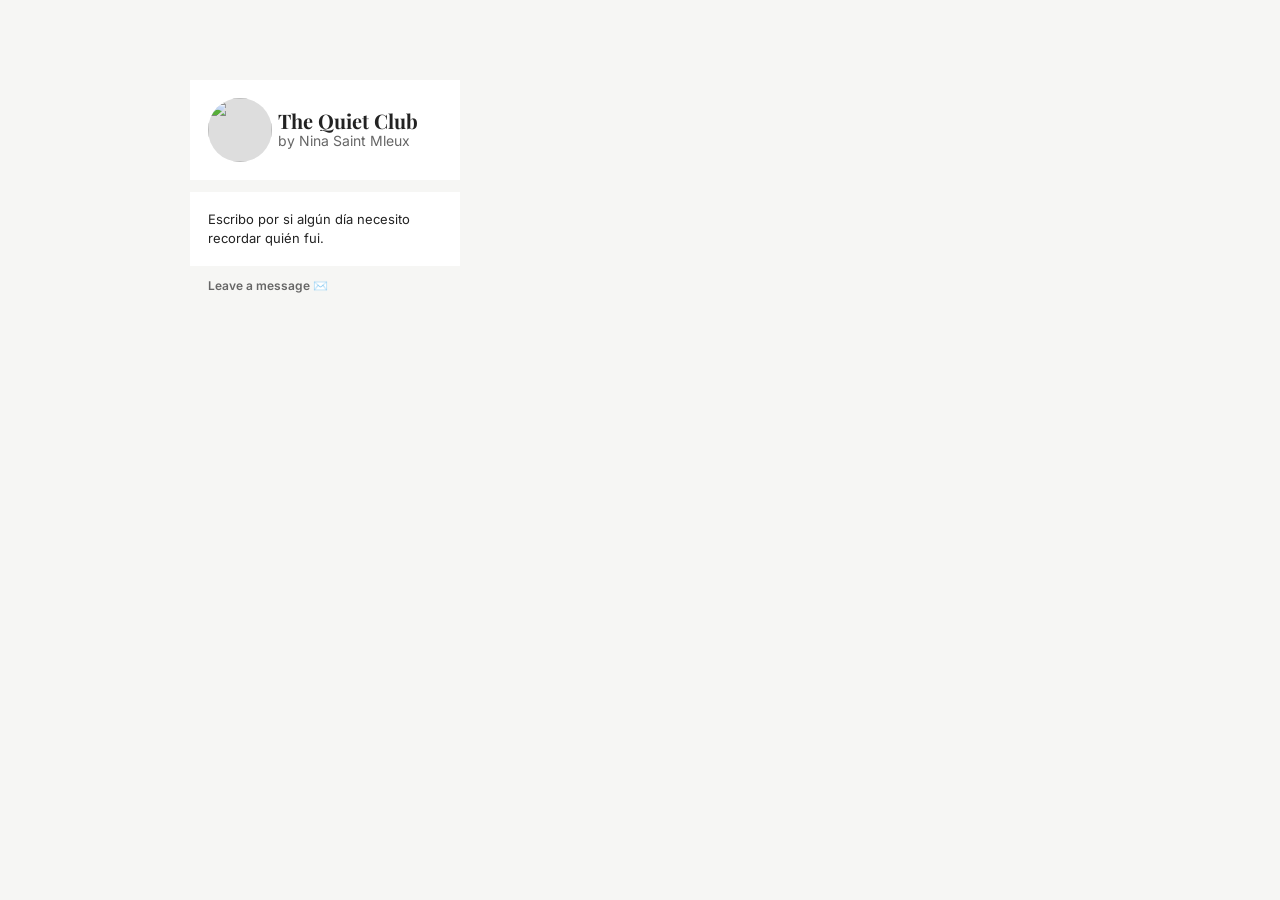
==== index.html @ 1ccd22f9 "Update index.html" ====
<!DOCTYPE html>
<html lang="es">
<head>
<meta charset="UTF-8">
<meta name="viewport" content="width=device-width, initial-scale=1.0">
<title>The Quiet Club</title>

<link href="https://fonts.googleapis.com/css2?family=Playfair+Display:wght@400;600&family=Inter:wght@300;400;500&display=swap" rel="stylesheet">
<link rel="icon" type="image/png" href="favicon.png">

<style>
body{
  margin:0;
  background:#f6f6f4;
  font-family:'Inter', sans-serif;
  color:#222;
}

.layout{
  max-width:900px;
  margin:80px auto;
  display:grid;
  grid-template-columns:270px 520px;
  gap:50px;
  padding:0 24px;
}

.profile-column{
  width:270px;
}

.profile-card,
.description-card{
  width:270px;
  background:white;
  padding:18px;
  border-radius:0;
  margin-bottom:12px;
  box-sizing:border-box;
}

.profile-header{
  display:flex;
  align-items:center;
  gap:6px;
}

#avatar{
  width:64px;
  height:64px;
  border-radius:50%;
  object-fit:cover;
  background:#ddd;
}

.profile-text h1{
  margin:0;
  font-family:'Playfair Display', serif;
  font-size:20px;
  line-height:1.05;
  white-space:nowrap;
}

#profileUsername{
  margin:2px 0 0 0;
  font-size:14px;
  color:#666;
  line-height:1.2;
}

#profileDescription{
  margin:0;
  font-size:13px;
  line-height:1.45;
}

.message-button{
  display:flex;
  align-items:center;
  gap:6px;
  margin-left:18px;
  font-size:12px;
  font-family:'Inter', sans-serif;
  font-weight:600;
  color:#666;
  text-decoration:none;
  padding-left:18px;
  margin-left:0;
}

.posts-column{
  display:flex;
  flex-direction:column;
  gap:24px;
  width:520px;
}

.post-box{
  background:white;
  padding:22px;
  border-radius:0;
  box-sizing:border-box;
}

.post-grid{
  display:grid;
  grid-template-columns:repeat(3, 1fr);
  gap:8px;
  width:96%;
  margin:0 auto 14px auto;
}

.post-image{
  width:100%;
  aspect-ratio:1/1;
  object-fit:cover;
  display:block;
}

.single-image{
  width:85%;
  display:block;
  margin:0 auto 14px auto;
  aspect-ratio:auto;
  height:auto;
  object-fit:cover;
}

.post-title{
  font-family:'Playfair Display', serif;
  font-size:18px;
  line-height:1.25;
  margin:0 0 10px 0;
  font-weight:400;
}

.post-text{
  font-family:'Inter', sans-serif;
  font-size:13px;
  line-height:1.45;
  margin:0;
  white-space:pre-line;
}

.post-tag{
  font-size:12px;
  color:#777;
  margin-top:10px;
}

.post-footer{
  display:flex;
  justify-content:space-between;
  align-items:center;
  margin-top:10px;
  position:relative;
}

.post-menu{
  position:relative;
}

.menu-btn{
  background:none;
  border:none;
  font-size:18px;
  color:#777;
  cursor:pointer;
  padding:0;
  line-height:1;
}

.menu-dropdown{
  display:none;
  position:absolute;
  right:0;
  bottom:24px;
  background:white;
  border:1px solid #eee;
  min-width:90px;
  box-shadow:0 6px 20px rgba(0,0,0,0.08);
  z-index:10;
}

.menu-dropdown button{
  width:100%;
  background:none;
  border:none;
  padding:8px 12px;
  font-size:12px;
  text-align:left;
  cursor:pointer;
  color:#444;
}

.menu-dropdown button:hover{
  background:#f7f7f7;
}

.post-menu.active .menu-dropdown{
  display:block;
}

@media(max-width:768px){

  .layout{
    grid-template-columns:1fr;
    gap:32px;
    margin:32px auto;
    padding:0 16px;
  }

  .profile-column{
    width:100%;
  }

  .profile-card,
  .description-card{
    width:100%;
  }

  .posts-column{
    width:100%;
  }

  .post-box{
    width:100%;
    padding:16px;
    box-sizing:border-box;
  }

  .profile-text h1{
    font-size:18px;
    white-space:normal;
  }

  #profileUsername{
    font-size:13px;
  }

  #profileDescription{
    font-size:13px;
    line-height:1.35;
  }

  .message-button{
    margin-left:0;
  }

  .post-grid{
    width:100%;
    display:grid;
    grid-template-columns:1fr;
    gap:8px;
  }

  .post-image{
    width:100%;
    max-width:100%;
    height:auto;
    aspect-ratio:auto;
    display:block;
    object-fit:cover;
  }

}
</style>
</head>

<body>

<div class="layout">

  <div class="profile-column">

    <div class="profile-card">
      <div class="profile-header">
        <img id="avatar" src="https://firebasestorage.googleapis.com/v0/b/thequietclub-7265a.firebasestorage.app/o/avatar%2F1773649331526_b7c4cd37219574d3448099360cd91b55.jpg?alt=media&token=54cd5c88-1cfa-406c-af05-291b288e58f8">
        <div class="profile-text">
          <h1 id="profileName">The Quiet Club</h1>
          <p id="profileUsername">by Nina Saint Mleux</p>
        </div>
      </div>
    </div>

    <div class="description-card">
      <p id="profileDescription">Escribo por si algún día necesito recordar quién fui.</p>
    </div>

    <a id="messageLink" class="message-button" href="#" target="_blank">
    Leave a message ✉️
</a>

  </div>

  <div class="posts-column" id="postsContainer"></div>

</div>

<script type="module">
import { db } from "./firebase-config.js";

import {
  doc,
  getDoc,
  collection,
  getDocs,
  query,
  orderBy
} from "https://www.gstatic.com/firebasejs/10.8.1/firebase-firestore.js";

async function loadSite(){

  const profileSnap = await getDoc(doc(db,"profile","main"));

  if(profileSnap.exists()){
    const data = profileSnap.data();

    document.getElementById("profileName").textContent = data.name || "your name";
    document.getElementById("profileUsername").textContent = data.username || "@username";
    document.getElementById("profileDescription").textContent = data.description || "";

    if(data.avatarURL){
      document.getElementById("avatar").src = data.avatarURL;
    }

    if(data.buttonLink){
      document.getElementById("messageLink").href = data.buttonLink;
    }
  }

  const postsQuery = query(collection(db,"posts"), orderBy("createdAt","desc"));
  const postsSnap = await getDocs(postsQuery);

  const postsContainer = document.getElementById("postsContainer");

postsSnap.forEach(docItem => {

    const post = docItem.data();

    const div = document.createElement("div");
    div.className = "post-box";

    let imagesHTML = "";

    if(post.showImages !== false && post.images && post.images.length > 0){

  if(post.images.length === 1){
    imagesHTML = `
      <img src="${post.images[0]}" class="post-image single-image">
    `;
  } else {
    imagesHTML = `
      <div class="post-grid">
        ${post.images.map(url =>
          `<img src="${url}" class="post-image">`
        ).join("")}
      </div>
    `;
  }

}
    let titleHTML = post.title ? `<p class="post-title">${post.title}</p>` : "";
    let tagHTML = post.tag ? `<p class="post-tag">#${post.tag}</p>` : "";

div.innerHTML = `
  ${imagesHTML}
  ${titleHTML}
  <p class="post-text">${post.text || ""}</p>

  
  <div class="post-footer">
  ${tagHTML}

  <div class="post-menu">
    <button class="menu-btn">⋯</button>
    <div class="menu-dropdown">
      <button class="share-btn">Share</button>
    </div>
  </div>
</div>
`;

const menuBtn = div.querySelector(".menu-btn");
const postMenu = div.querySelector(".post-menu");
const shareBtn = div.querySelector(".share-btn");

menuBtn.addEventListener("click", () => {
  postMenu.classList.toggle("active");
});

shareBtn.addEventListener("click", async () => {
  const link = `https://thequietclub.site/post.html?id=${docItem.id}`;

  await navigator.clipboard.writeText(link);
  alert("Link copied");

  postMenu.classList.remove("active");
});

    postsContainer.appendChild(div);
  });
}

document.addEventListener("click", (e) => {
  if (!e.target.closest(".post-menu")) {
    document.querySelectorAll(".post-menu").forEach(menu => {
      menu.classList.remove("active");
    });
  }
});

loadSite();
</script>

</body>
</html>
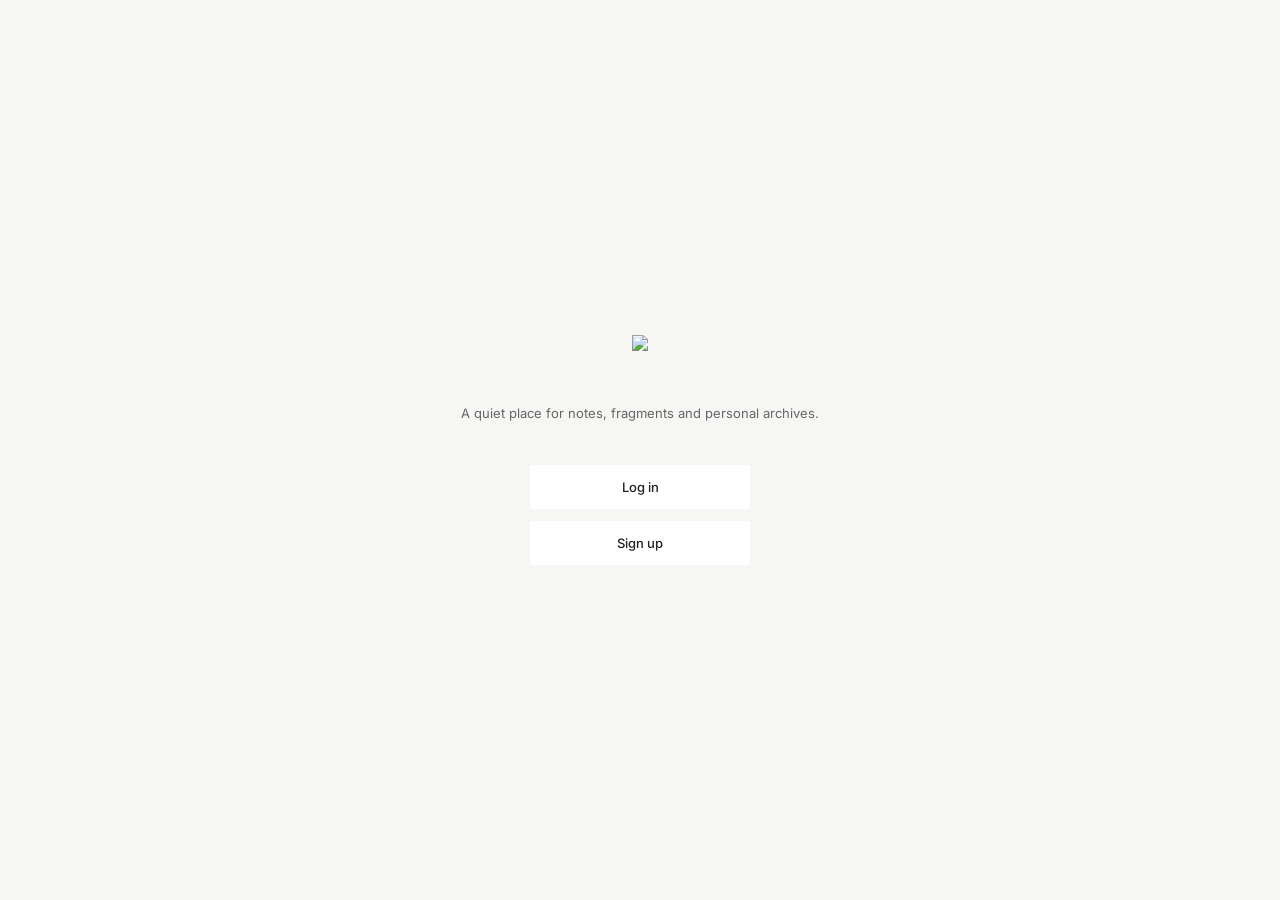
==== commit 159fb8ef: "Update index.html" ====
--- a/index.html
+++ b/index.html
@@ -14,404 +14,81 @@
   background:#f6f6f4;
   font-family:'Inter', sans-serif;
   color:#222;
+  display:flex;
+  justify-content:center;
+  align-items:center;
+  min-height:100vh;
 }
 
-.layout{
-  max-width:900px;
-  margin:80px auto;
-  display:grid;
-  grid-template-columns:270px 520px;
-  gap:50px;
-  padding:0 24px;
+.container{
+  text-align:center;
+  max-width:520px;
+  padding:24px;
 }
 
-.profile-column{
-  width:270px;
+.logo{
+  width:320px;
+  max-width:90%;
+  margin-bottom:36px;
 }
 
-.profile-card,
-.description-card{
-  width:270px;
-  background:white;
-  padding:18px;
-  border-radius:0;
-  margin-bottom:12px;
-  box-sizing:border-box;
+.subtitle{
+  font-size:13px;
+  color:#666;
+  line-height:1.5;
+  margin-bottom:42px;
 }
 
-.profile-header{
+.buttons{
   display:flex;
-  align-items:center;
-  gap:6px;
+  flex-direction:column;
+  gap:12px;
+  max-width:220px;
+  margin:0 auto;
 }
 
-#avatar{
-  width:64px;
-  height:64px;
-  border-radius:50%;
-  object-fit:cover;
-  background:#ddd;
+.button{
+  display:block;
+  text-decoration:none;
+  color:#222;
+  background:white;
+  padding:14px;
+  font-size:13px;
+  font-weight:500;
 }
 
-.profile-text h1{
-  margin:0;
-  font-family:'Playfair Display', serif;
-  font-size:20px;
-  line-height:1.05;
-  white-space:nowrap;
-}
-
-#profileUsername{
-  margin:2px 0 0 0;
-  font-size:14px;
-  color:#666;
-  line-height:1.2;
-}
-
-#profileDescription{
-  margin:0;
-  font-size:13px;
-  line-height:1.45;
-}
-
-.message-button{
-  display:flex;
-  align-items:center;
-  gap:6px;
-  margin-left:18px;
-  font-size:12px;
-  font-family:'Inter', sans-serif;
-  font-weight:600;
-  color:#666;
-  text-decoration:none;
-  padding-left:18px;
-  margin-left:0;
-}
-
-.posts-column{
-  display:flex;
-  flex-direction:column;
-  gap:24px;
-  width:520px;
-}
-
-.post-box{
-  background:white;
-  padding:22px;
-  border-radius:0;
-  box-sizing:border-box;
-}
-
-.post-grid{
-  display:grid;
-  grid-template-columns:repeat(3, 1fr);
-  gap:8px;
-  width:96%;
-  margin:0 auto 14px auto;
-}
-
-.post-image{
-  width:100%;
-  aspect-ratio:1/1;
-  object-fit:cover;
-  display:block;
-}
-
-.single-image{
-  width:85%;
-  display:block;
-  margin:0 auto 14px auto;
-  aspect-ratio:auto;
-  height:auto;
-  object-fit:cover;
-}
-
-.post-title{
-  font-family:'Playfair Display', serif;
-  font-size:18px;
-  line-height:1.25;
-  margin:0 0 10px 0;
-  font-weight:400;
-}
-
-.post-text{
-  font-family:'Inter', sans-serif;
-  font-size:13px;
-  line-height:1.45;
-  margin:0;
-  white-space:pre-line;
-}
-
-.post-tag{
-  font-size:12px;
-  color:#777;
-  margin-top:10px;
-}
-
-.post-footer{
-  display:flex;
-  justify-content:space-between;
-  align-items:center;
-  margin-top:10px;
-  position:relative;
-}
-
-.post-menu{
-  position:relative;
-}
-
-.menu-btn{
-  background:none;
-  border:none;
-  font-size:18px;
-  color:#777;
-  cursor:pointer;
-  padding:0;
-  line-height:1;
-}
-
-.menu-dropdown{
-  display:none;
-  position:absolute;
-  right:0;
-  bottom:24px;
-  background:white;
-  border:1px solid #eee;
-  min-width:90px;
-  box-shadow:0 6px 20px rgba(0,0,0,0.08);
-  z-index:10;
-}
-
-.menu-dropdown button{
-  width:100%;
-  background:none;
-  border:none;
-  padding:8px 12px;
-  font-size:12px;
-  text-align:left;
-  cursor:pointer;
-  color:#444;
-}
-
-.menu-dropdown button:hover{
-  background:#f7f7f7;
-}
-
-.post-menu.active .menu-dropdown{
-  display:block;
+.button:hover{
+  background:#ecece8;
 }
 
 @media(max-width:768px){
-
-  .layout{
-    grid-template-columns:1fr;
-    gap:32px;
-    margin:32px auto;
-    padding:0 16px;
+  .logo{
+    width:260px;
   }
 
-  .profile-column{
-    width:100%;
+  .subtitle{
+    font-size:12px;
   }
-
-  .profile-card,
-  .description-card{
-    width:100%;
-  }
-
-  .posts-column{
-    width:100%;
-  }
-
-  .post-box{
-    width:100%;
-    padding:16px;
-    box-sizing:border-box;
-  }
-
-  .profile-text h1{
-    font-size:18px;
-    white-space:normal;
-  }
-
-  #profileUsername{
-    font-size:13px;
-  }
-
-  #profileDescription{
-    font-size:13px;
-    line-height:1.35;
-  }
-
-  .message-button{
-    margin-left:0;
-  }
-
-  .post-grid{
-    width:100%;
-    display:grid;
-    grid-template-columns:1fr;
-    gap:8px;
-  }
-
-  .post-image{
-    width:100%;
-    max-width:100%;
-    height:auto;
-    aspect-ratio:auto;
-    display:block;
-    object-fit:cover;
-  }
-
 }
 </style>
 </head>
 
 <body>
 
-<div class="layout">
+<div class="container">
 
-  <div class="profile-column">
+  <img src="logo.png" class="logo">
 
-    <div class="profile-card">
-      <div class="profile-header">
-        <img id="avatar" src="https://firebasestorage.googleapis.com/v0/b/thequietclub-7265a.firebasestorage.app/o/avatar%2F1773649331526_b7c4cd37219574d3448099360cd91b55.jpg?alt=media&token=54cd5c88-1cfa-406c-af05-291b288e58f8">
-        <div class="profile-text">
-          <h1 id="profileName">The Quiet Club</h1>
-          <p id="profileUsername">by Nina Saint Mleux</p>
-        </div>
-      </div>
-    </div>
+  <p class="subtitle">
+    A quiet place for notes, fragments and personal archives.
+  </p>
 
-    <div class="description-card">
-      <p id="profileDescription">Escribo por si algún día necesito recordar quién fui.</p>
-    </div>
-
-    <a id="messageLink" class="message-button" href="#" target="_blank">
-    Leave a message ✉️
-</a>
-
+  <div class="buttons">
+    <a href="login.html" class="button">Log in</a>
+    <a href="signup.html" class="button">Sign up</a>
   </div>
-
-  <div class="posts-column" id="postsContainer"></div>
 
 </div>
 
-<script type="module">
-import { db } from "./firebase-config.js";
-
-import {
-  doc,
-  getDoc,
-  collection,
-  getDocs,
-  query,
-  orderBy
-} from "https://www.gstatic.com/firebasejs/10.8.1/firebase-firestore.js";
-
-async function loadSite(){
-
-  const profileSnap = await getDoc(doc(db,"profile","main"));
-
-  if(profileSnap.exists()){
-    const data = profileSnap.data();
-
-    document.getElementById("profileName").textContent = data.name || "your name";
-    document.getElementById("profileUsername").textContent = data.username || "@username";
-    document.getElementById("profileDescription").textContent = data.description || "";
-
-    if(data.avatarURL){
-      document.getElementById("avatar").src = data.avatarURL;
-    }
-
-    if(data.buttonLink){
-      document.getElementById("messageLink").href = data.buttonLink;
-    }
-  }
-
-  const postsQuery = query(collection(db,"posts"), orderBy("createdAt","desc"));
-  const postsSnap = await getDocs(postsQuery);
-
-  const postsContainer = document.getElementById("postsContainer");
-
-postsSnap.forEach(docItem => {
-
-    const post = docItem.data();
-
-    const div = document.createElement("div");
-    div.className = "post-box";
-
-    let imagesHTML = "";
-
-    if(post.showImages !== false && post.images && post.images.length > 0){
-
-  if(post.images.length === 1){
-    imagesHTML = `
-      <img src="${post.images[0]}" class="post-image single-image">
-    `;
-  } else {
-    imagesHTML = `
-      <div class="post-grid">
-        ${post.images.map(url =>
-          `<img src="${url}" class="post-image">`
-        ).join("")}
-      </div>
-    `;
-  }
-
-}
-    let titleHTML = post.title ? `<p class="post-title">${post.title}</p>` : "";
-    let tagHTML = post.tag ? `<p class="post-tag">#${post.tag}</p>` : "";
-
-div.innerHTML = `
-  ${imagesHTML}
-  ${titleHTML}
-  <p class="post-text">${post.text || ""}</p>
-
-  
-  <div class="post-footer">
-  ${tagHTML}
-
-  <div class="post-menu">
-    <button class="menu-btn">⋯</button>
-    <div class="menu-dropdown">
-      <button class="share-btn">Share</button>
-    </div>
-  </div>
-</div>
-`;
-
-const menuBtn = div.querySelector(".menu-btn");
-const postMenu = div.querySelector(".post-menu");
-const shareBtn = div.querySelector(".share-btn");
-
-menuBtn.addEventListener("click", () => {
-  postMenu.classList.toggle("active");
-});
-
-shareBtn.addEventListener("click", async () => {
-  const link = `https://thequietclub.site/post.html?id=${docItem.id}`;
-
-  await navigator.clipboard.writeText(link);
-  alert("Link copied");
-
-  postMenu.classList.remove("active");
-});
-
-    postsContainer.appendChild(div);
-  });
-}
-
-document.addEventListener("click", (e) => {
-  if (!e.target.closest(".post-menu")) {
-    document.querySelectorAll(".post-menu").forEach(menu => {
-      menu.classList.remove("active");
-    });
-  }
-});
-
-loadSite();
-</script>
-
 </body>
 </html>
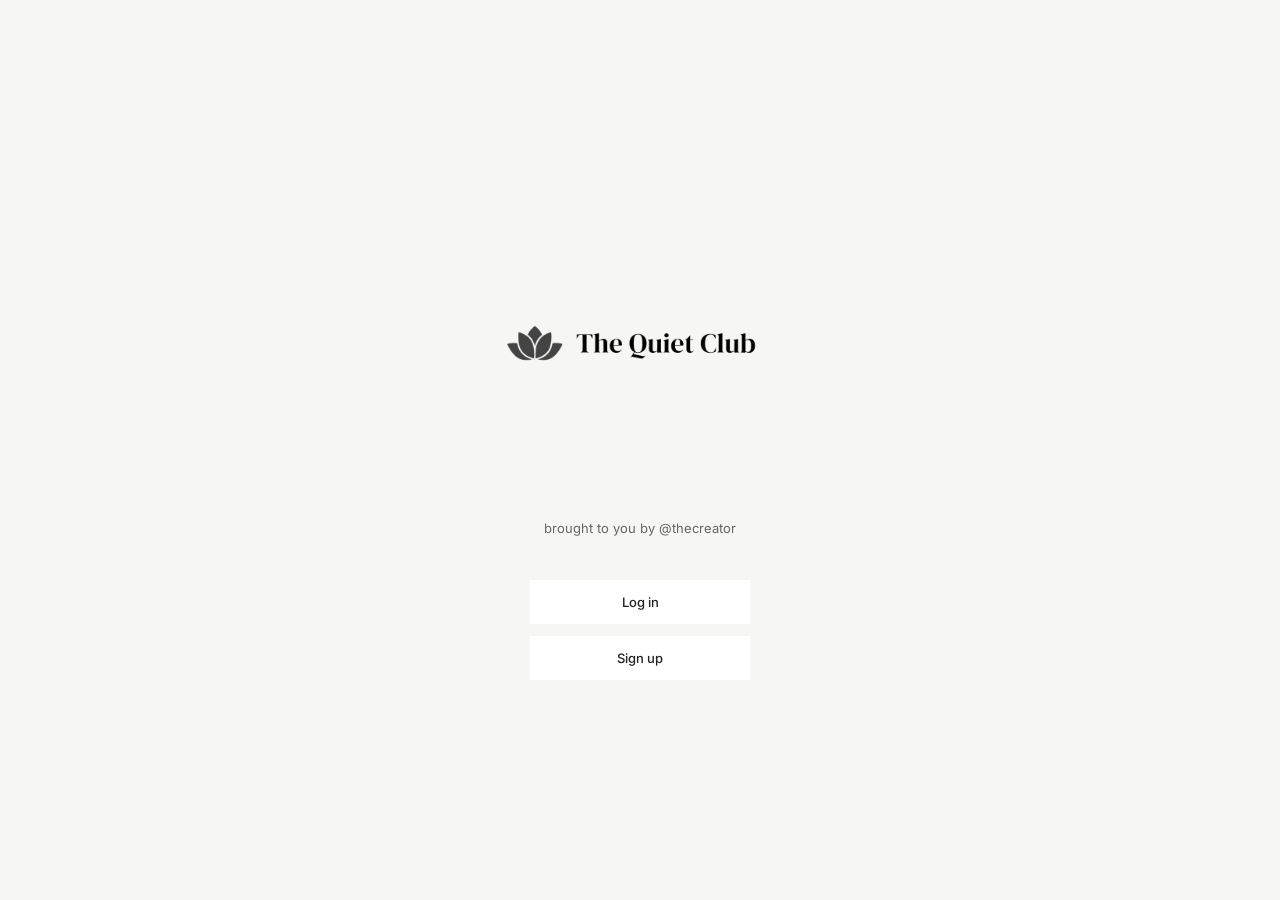
==== commit a5de1b7a: "Update index.html" ====
--- a/index.html
+++ b/index.html
@@ -27,7 +27,7 @@
 }
 
 .logo{
-  width:320px;
+  width:620px;
   max-width:90%;
   margin-bottom:36px;
 }
@@ -80,8 +80,8 @@
   <img src="logo.png" class="logo">
 
   <p class="subtitle">
-    A quiet place for notes, fragments and personal archives.
-  </p>
+  brought to you by @thecreator
+</p>
 
   <div class="buttons">
     <a href="login.html" class="button">Log in</a>
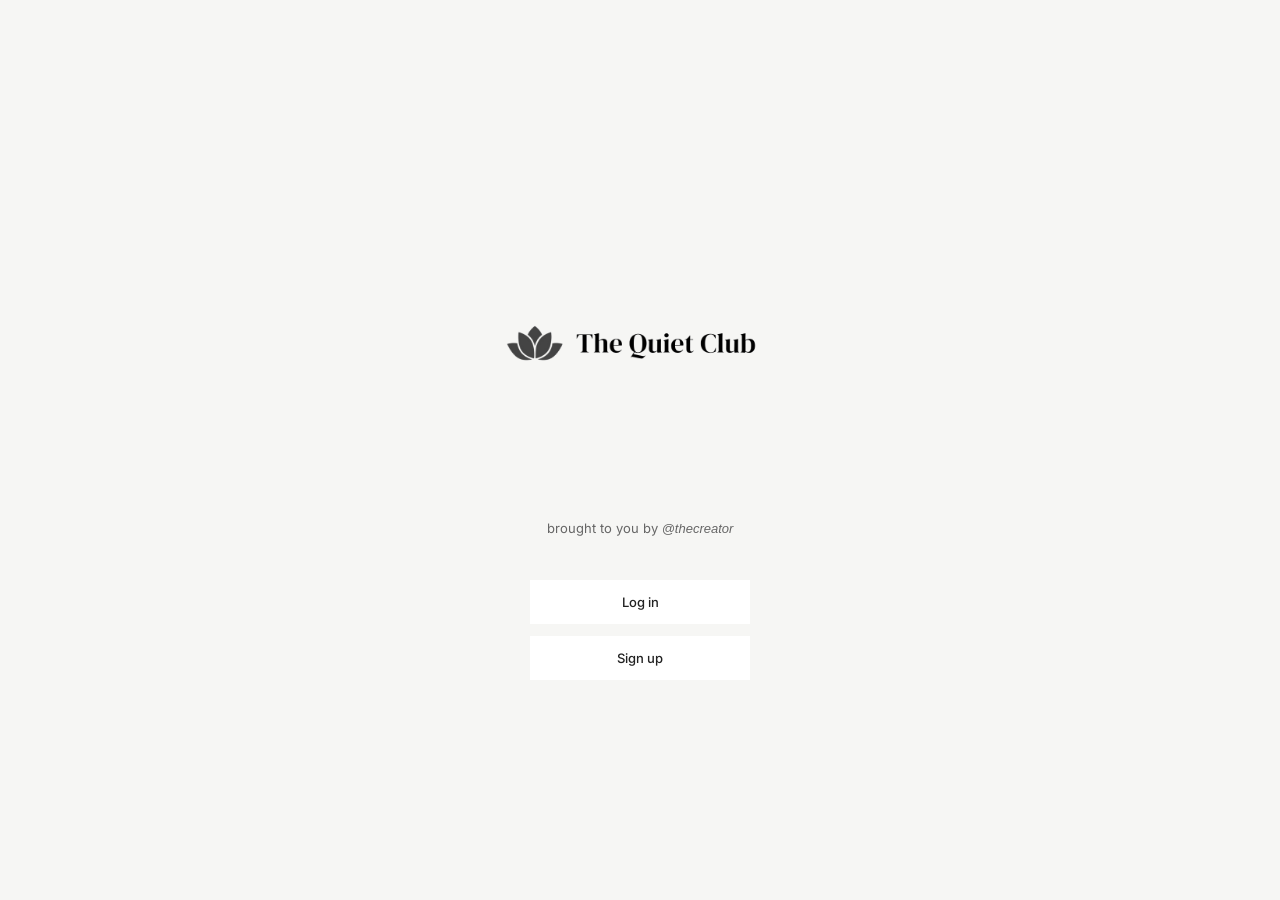
==== commit ed6fa2e3: "Update index.html" ====
--- a/index.html
+++ b/index.html
@@ -37,6 +37,10 @@
   color:#666;
   line-height:1.5;
   margin-bottom:42px;
+}
+
+.subtitle span{
+  font-style:italic;
 }
 
 .buttons{
@@ -80,7 +84,7 @@
   <img src="logo.png" class="logo">
 
   <p class="subtitle">
-  brought to you by @thecreator
+  brought to you by <span>@thecreator</span>
 </p>
 
   <div class="buttons">
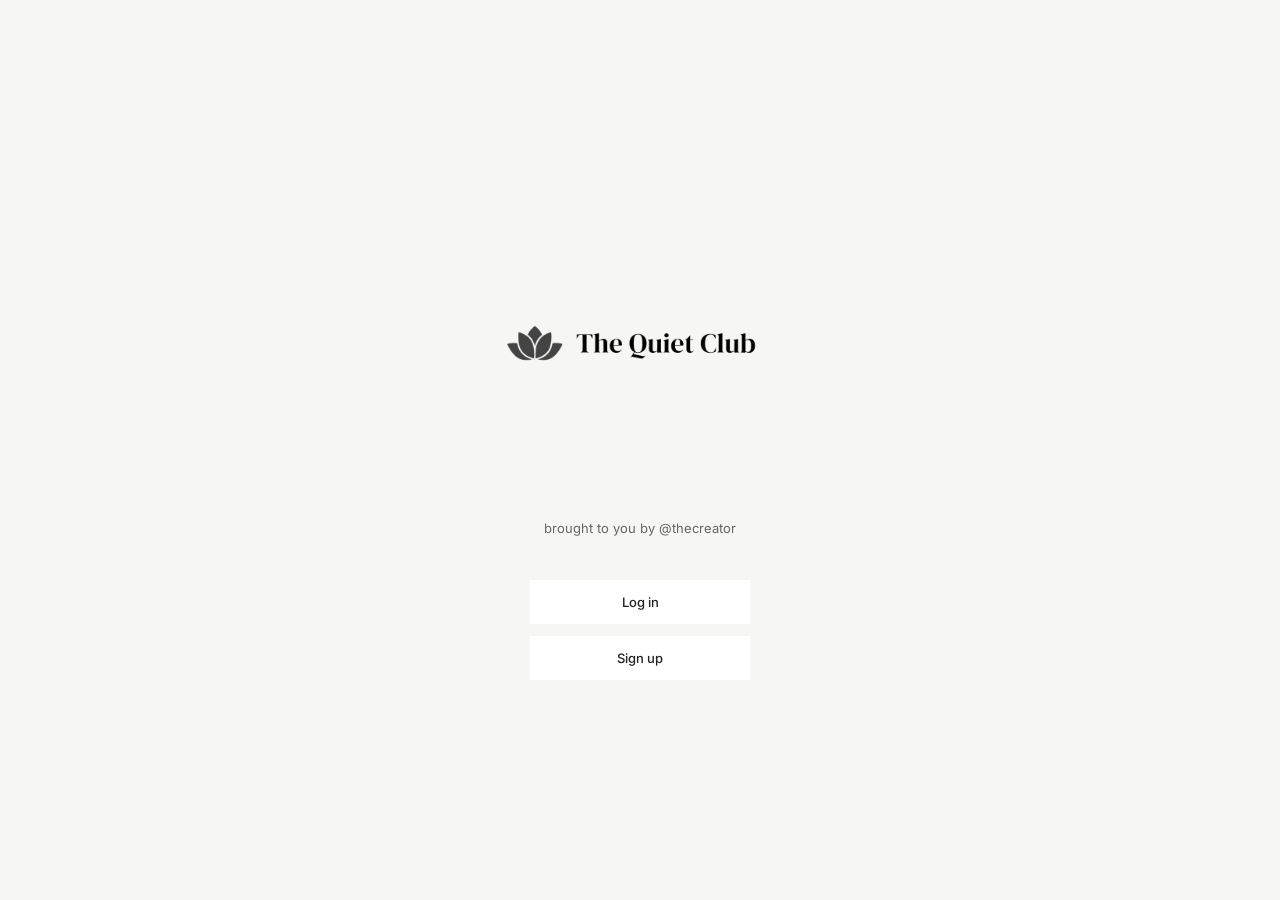
==== commit 6a4276ae: "Update index.html" ====
--- a/index.html
+++ b/index.html
@@ -27,7 +27,7 @@
 }
 
 .logo{
-  width:620px;
+  width:1020px;
   max-width:90%;
   margin-bottom:36px;
 }
@@ -40,7 +40,7 @@
 }
 
 .subtitle span{
-  font-style:italic;
+  font-style:bold;
 }
 
 .buttons{
